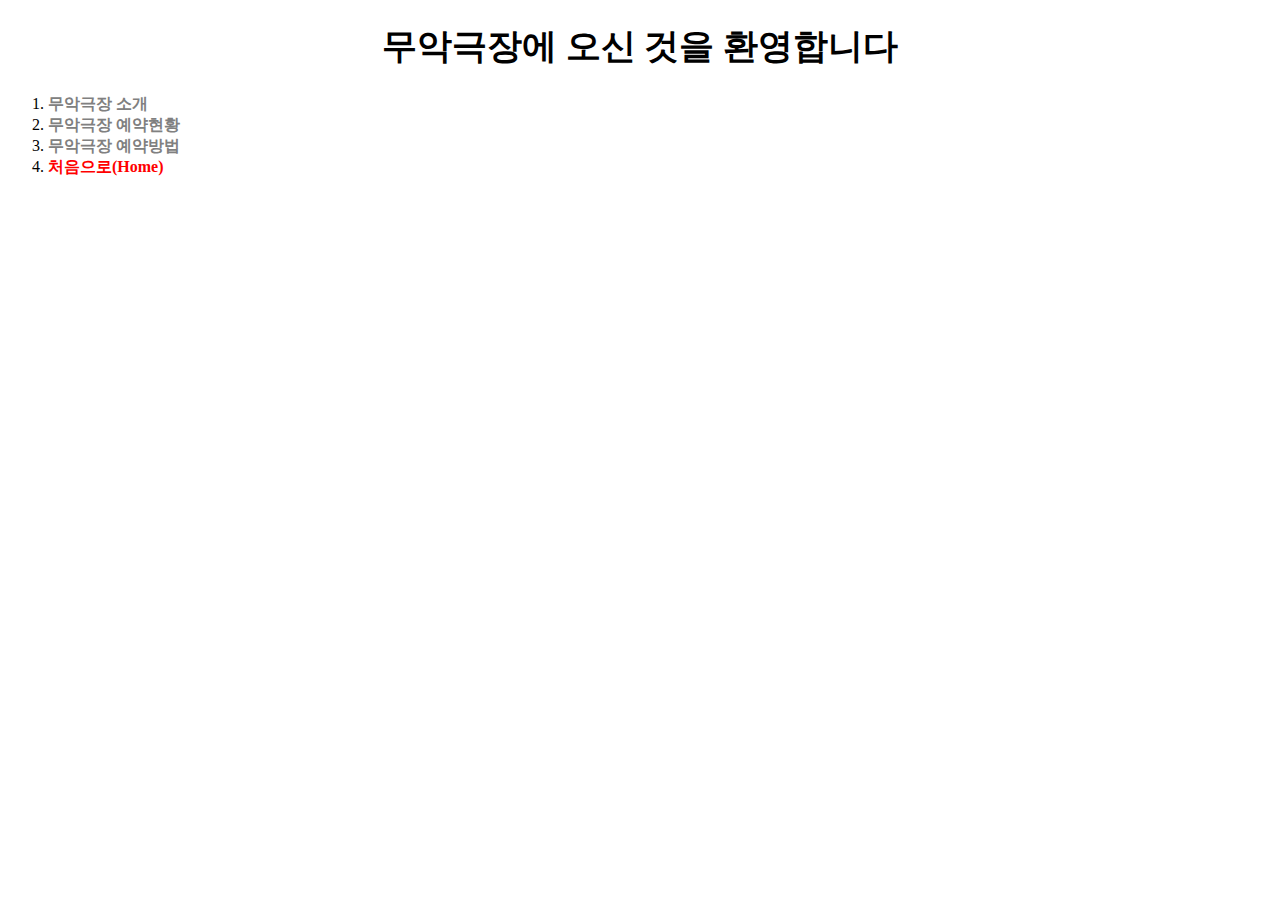
==== index.html @ bc99ce16 "Add files via upload" ====
<!doctype html>
<html>

<head>
    <title>무악극장</title>
    <meta charset="utf-8">
    
    <style>
        a{
            color:black;
            text-decoration: none;
        }
    
        h1{
            font-size:35px;
            text-align: center;
        }
        #active{
            color: red;
        }

        .saw{
            color:gray;
        }
    </style>
</head>



<body>
    <h1>무악극장에 오신 것을 환영합니다</h1>
    <ol>
        <li><strong><a href="24.html" class="saw">무악극장 소개</strong></a></li>
        
        <li><strong><a href="https://docs.google.com/spreadsheets/d/19i0lkjK9N2Dk4fiz-oq8KGphrX-FuR822xdYSgq7jic/edit?usp=sharing" class="saw" target="_blank">무악극장 예약현황</strong></a></li>

        <li><strong><a href="25.html" class="saw">무악극장 예약방법</strong></a></li>
        <li><strong><a href="index.html" class="saw" id="active">처음으로(Home)</strong></a></li>
    </ol>
    
</body>





</html>
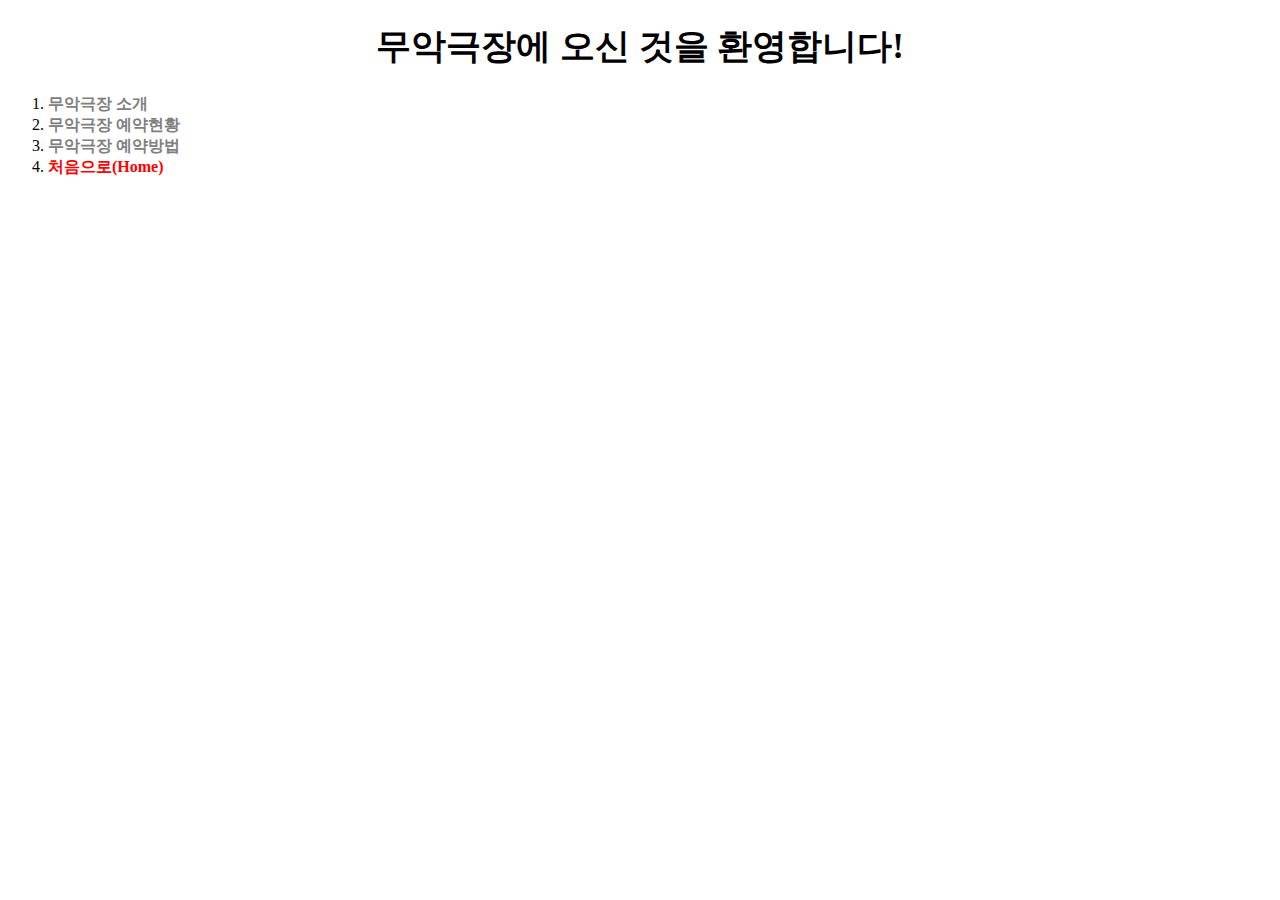
==== commit 341179ad: "none" ====
--- a/index.html
+++ b/index.html
@@ -28,7 +28,7 @@
 
 
 <body>
-    <h1>무악극장에 오신 것을 환영합니다</h1>
+    <h1>무악극장에 오신 것을 환영합니다!</h1>
     <ol>
         <li><strong><a href="24.html" class="saw">무악극장 소개</strong></a></li>
         
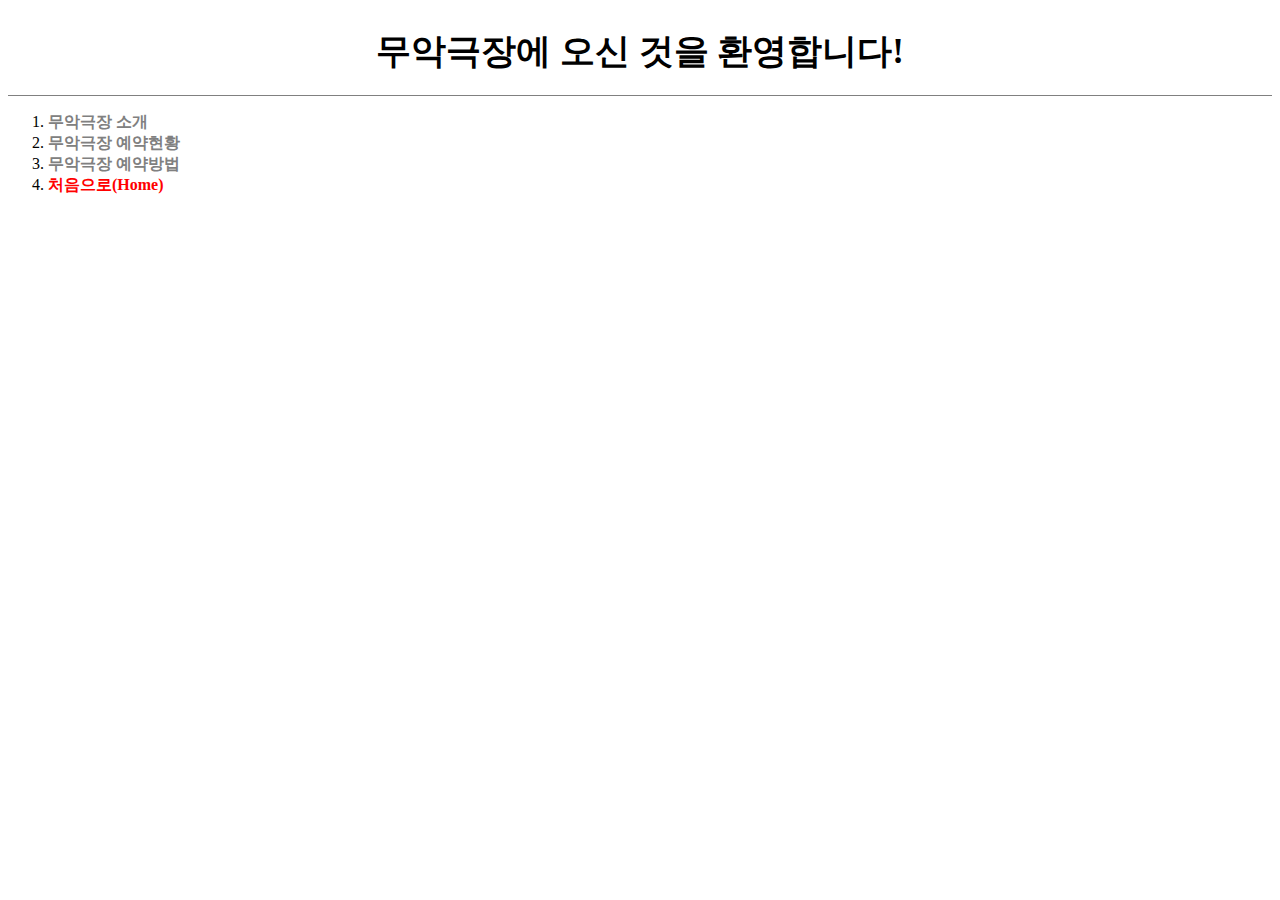
==== commit 416c7e92: "done!" ====
--- a/index.html
+++ b/index.html
@@ -4,25 +4,8 @@
 <head>
     <title>무악극장</title>
     <meta charset="utf-8">
-    
-    <style>
-        a{
-            color:black;
-            text-decoration: none;
-        }
-    
-        h1{
-            font-size:35px;
-            text-align: center;
-        }
-        #active{
-            color: red;
-        }
+    <link rel="stylesheet" href="style.css">
 
-        .saw{
-            color:gray;
-        }
-    </style>
 </head>
 
 
--- a/style.css
+++ b/style.css
@@ -0,0 +1,19 @@
+a{
+    color:black;
+    text-decoration: none;
+}
+
+h1{
+    font-size:35px;
+    text-align: center;
+    border-bottom:1px solid gray;
+    margin:0;
+    padding:20px;
+}
+#active{
+    color: red;
+}
+
+.saw{
+    color:gray;
+}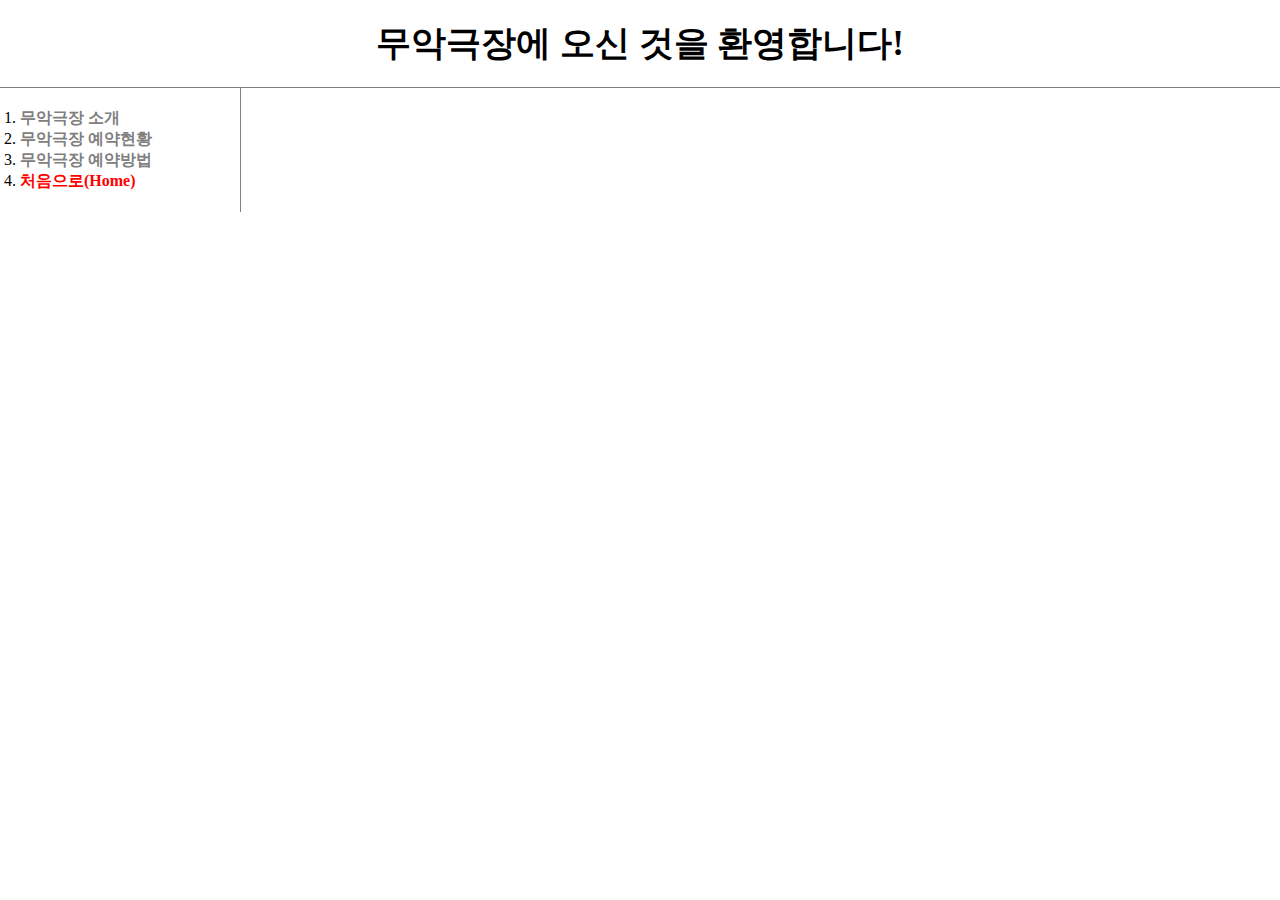
==== commit f3490764: "d" ====
--- a/index.html
+++ b/index.html
@@ -17,7 +17,7 @@
         
         <li><strong><a href="https://docs.google.com/spreadsheets/d/19i0lkjK9N2Dk4fiz-oq8KGphrX-FuR822xdYSgq7jic/edit?usp=sharing" class="saw" target="_blank">무악극장 예약현황</strong></a></li>
 
-        <li><strong><a href="25.html" class="saw">무악극장 예약방법</strong></a></li>
+        <li><strong><a href="grid.html" class="saw">무악극장 예약방법</strong></a></li>
         <li><strong><a href="index.html" class="saw" id="active">처음으로(Home)</strong></a></li>
     </ol>
     
--- a/style.css
+++ b/style.css
@@ -16,4 +16,13 @@
 
 .saw{
     color:gray;
+}
+ol{
+    border-right:1px solid gray;
+    width:200px;
+    margin:0;
+    padding:20px;
+}
+body{
+    margin: 0px;
 }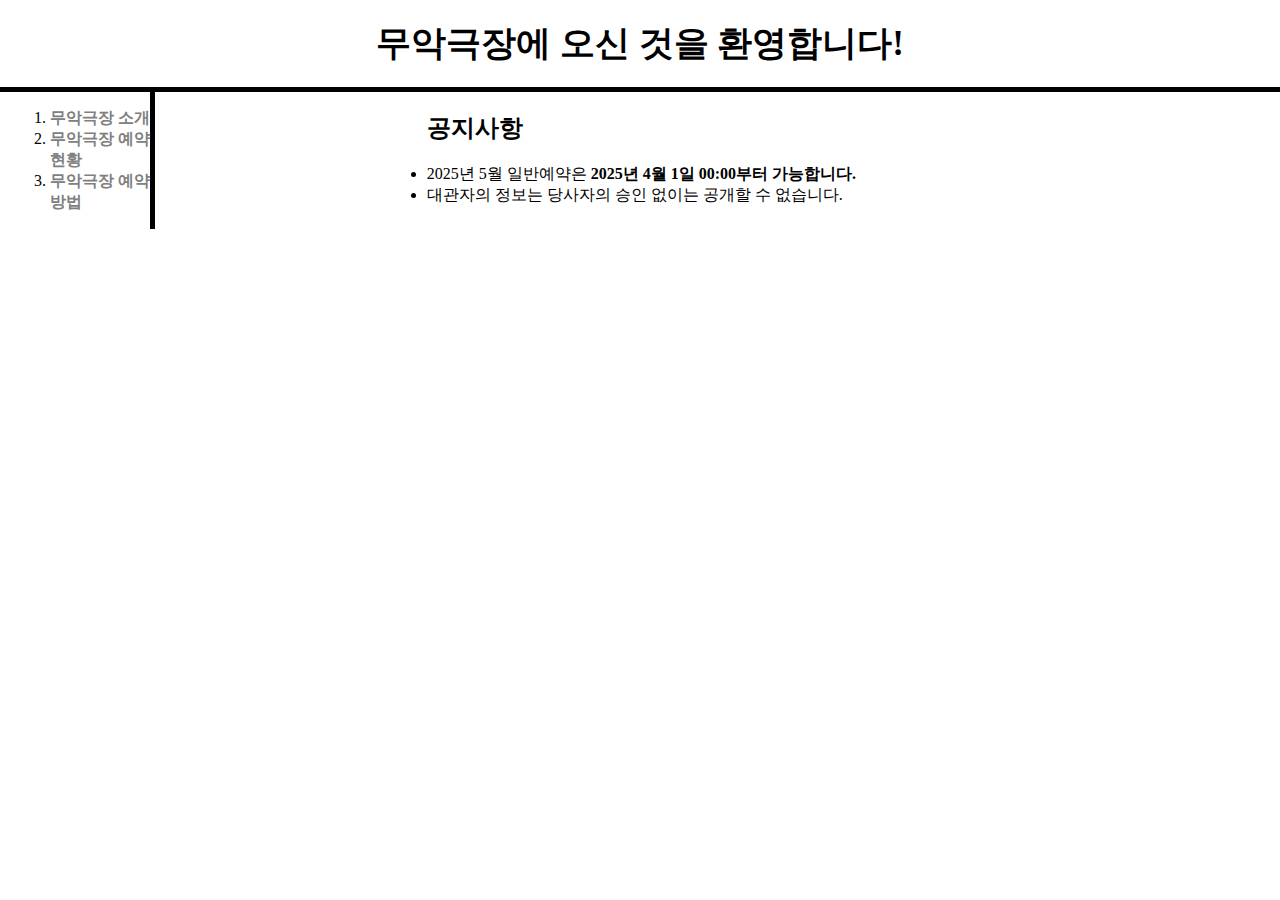
==== commit 3050aaa2: "some grid complete" ====
--- a/index.html
+++ b/index.html
@@ -5,21 +5,45 @@
     <title>무악극장</title>
     <meta charset="utf-8">
     <link rel="stylesheet" href="style.css">
+    <style>
+        #grid {
+        display: grid;
+        grid-template-columns:1fr 2fr;
+            }
+        ol{
+            padding-left:50px;
+        }
+        #article{
+            padding-left:-30px;
+        }
+    </style>
 
 </head>
 
 
 
 <body>
-    <h1>무악극장에 오신 것을 환영합니다!</h1>
-    <ol>
-        <li><strong><a href="24.html" class="saw">무악극장 소개</strong></a></li>
+    <h1><a href="index.html">무악극장에 오신 것을 환영합니다!</h1></a>
+    <div id="grid">
+        <div id="list">
+        <ol>
+            <li><strong><a href="24.html" class="saw">무악극장 소개</strong></a></li>
+            
+            <li><strong><a href="https://docs.google.com/spreadsheets/d/19i0lkjK9N2Dk4fiz-oq8KGphrX-FuR822xdYSgq7jic/edit?usp=sharing" class="saw" target="_blank">무악극장 예약현황</strong></a></li>
+
+            <li><strong><a href="grid.html" class="saw">무악극장 예약방법</strong></a></li>
+        </ol>
+        </div>
         
-        <li><strong><a href="https://docs.google.com/spreadsheets/d/19i0lkjK9N2Dk4fiz-oq8KGphrX-FuR822xdYSgq7jic/edit?usp=sharing" class="saw" target="_blank">무악극장 예약현황</strong></a></li>
-
-        <li><strong><a href="grid.html" class="saw">무악극장 예약방법</strong></a></li>
-        <li><strong><a href="index.html" class="saw" id="active">처음으로(Home)</strong></a></li>
-    </ol>
+        <div id="article">
+            <h2>공지사항</h2>
+            <p>
+            <li>2025년 5월 일반예약은 <strong>2025년 4월 1일 00:00부터 가능합니다.</strong>
+            </li>
+            <li>대관자의 정보는 당사자의 승인 없이는 공개할 수 없습니다.</li>
+            </p>
+        </div>
+    </div>
     
 </body>
 
--- a/style.css
+++ b/style.css
@@ -6,7 +6,7 @@
 h1{
     font-size:35px;
     text-align: center;
-    border-bottom:1px solid gray;
+    border-bottom:5px solid black;
     margin:0;
     padding:20px;
 }
@@ -17,11 +17,10 @@
 .saw{
     color:gray;
 }
-ol{
-    border-right:1px solid gray;
-    width:200px;
+#list{
+    border-right:5px solid black;
+    width:150px;
     margin:0;
-    padding:20px;
 }
 body{
     margin: 0px;
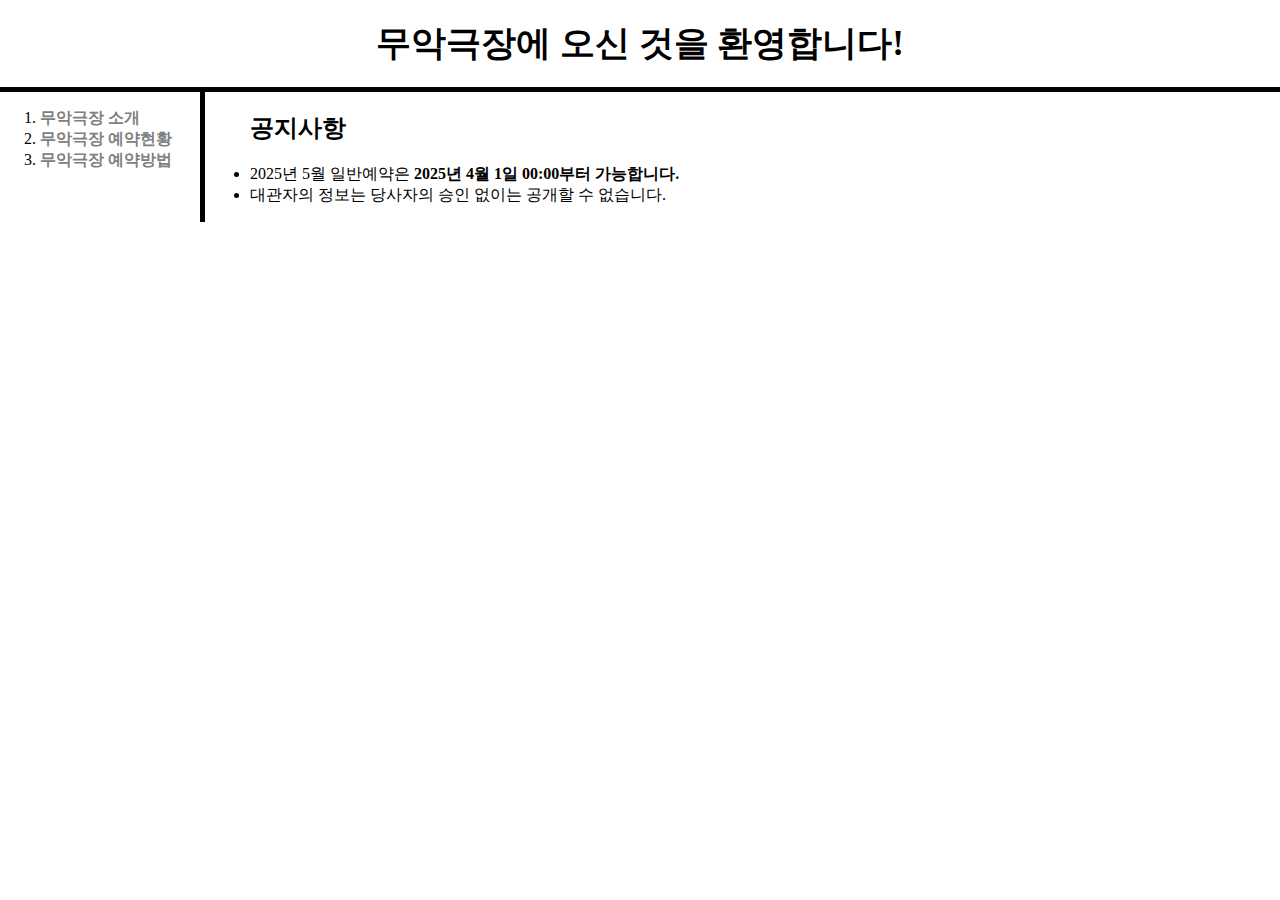
==== commit a39c45bd: "s" ====
--- a/index.html
+++ b/index.html
@@ -8,13 +8,17 @@
     <style>
         #grid {
         display: grid;
-        grid-template-columns:1fr 2fr;
+        grid-template-columns:200px 1fr;
             }
-        ol{
-            padding-left:50px;
+        
+        #article {
+
+            margin-left:50px;
         }
-        #article{
-            padding-left:-30px;
+        
+        #list {
+            width: 200px;
+            height: 100%;
         }
     </style>
 
